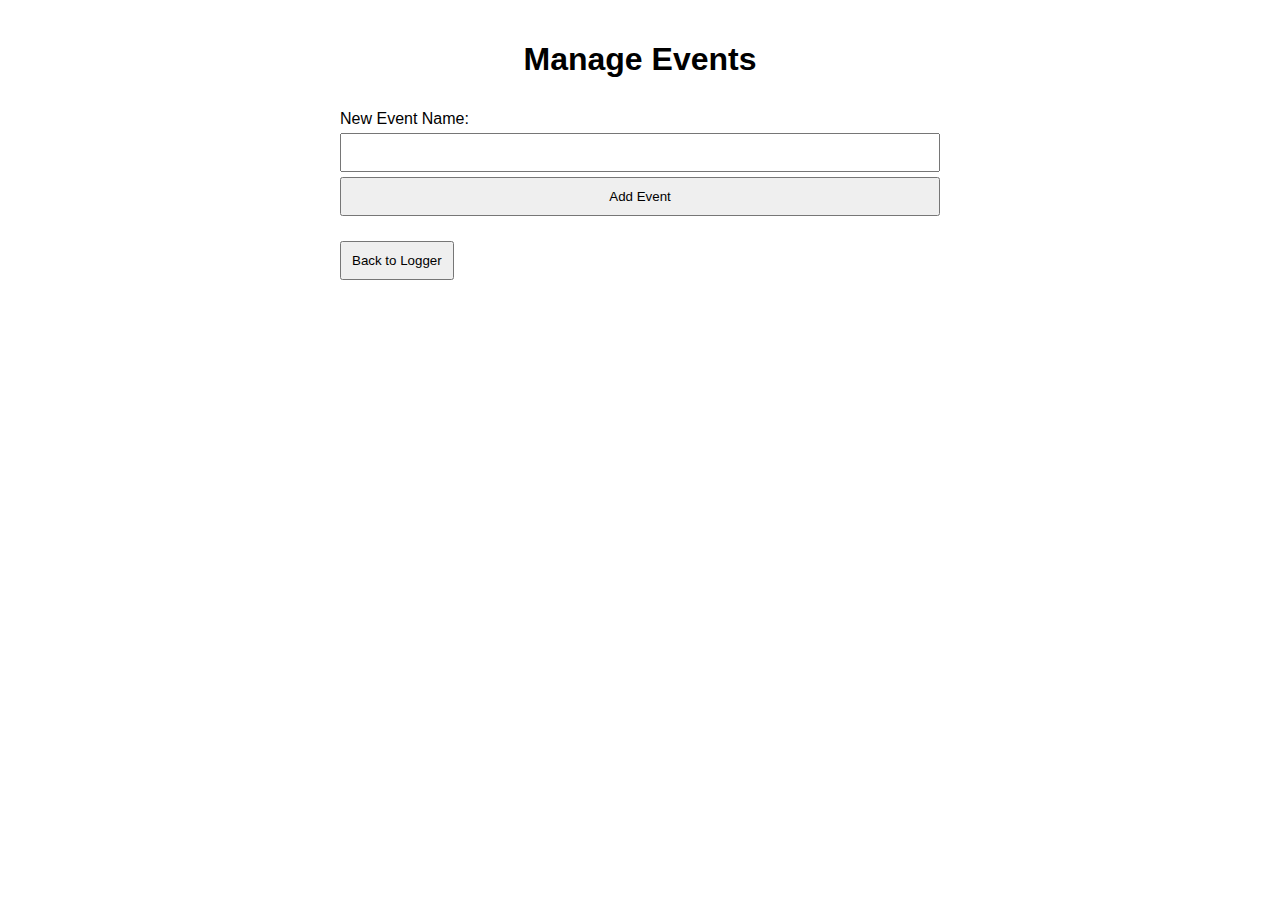
==== manage.html @ c0b9a7fa "timestamp logger web created by o1" ====
<!DOCTYPE html>
<html lang="en">
<head>
    <!--
    The head section for the event management page.
    -->
    <meta charset="UTF-8">
    <meta name="viewport" content="width=device-width, initial-scale=1.0">
    <title>Manage Events</title>
    <link rel="stylesheet" href="styles.css">
</head>
<body>
    <!-- Main container -->
    <div class="container">
        <h1>Manage Events</h1>
        <!-- Form to add new events -->
        <form id="new-event-form">
            <label for="new-event-name">New Event Name:</label>
            <input type="text" id="new-event-name" required>
            <button type="submit">Add Event</button>
        </form>

        <!-- List of existing events with options to edit or delete -->
        <ul id="manage-event-list"></ul>

        <!-- Button to navigate back to the main page -->
        <button id="back-btn">Back to Logger</button>
    </div>

    <!-- Link to the JavaScript file -->
    <script src="manage.js"></script>
</body>
</html>
---- styles.css ----
/* 
The CSS file for styling and responsive design.
*/

body {
    font-family: Arial, sans-serif;
    margin: 0;
    padding: 0;
}

/* Container styling */
.container {
    max-width: 600px;
    margin: auto;
    padding: 20px;
}

/* Responsive headings */
h1, h2 {
    text-align: center;
}

/* Form styling */
form {
    display: flex;
    flex-direction: column;
    margin-bottom: 20px;
}

label {
    margin-top: 10px;
}

input, select, button {
    padding: 10px;
    margin-top: 5px;
}

button {
    cursor: pointer;
}

/* Event list styling */
#event-list, #manage-event-list {
    list-style-type: none;
    padding: 0;
}

#event-list li, #manage-event-list li {
    background-color: #f9f9f9;
    margin-bottom: 10px;
    padding: 10px;
    border: 1px solid #ddd;
}

/* Buttons within the event management list */
.manage-buttons {
    display: flex;
    justify-content: flex-end;
}

.manage-buttons button {
    margin-left: 10px;
}
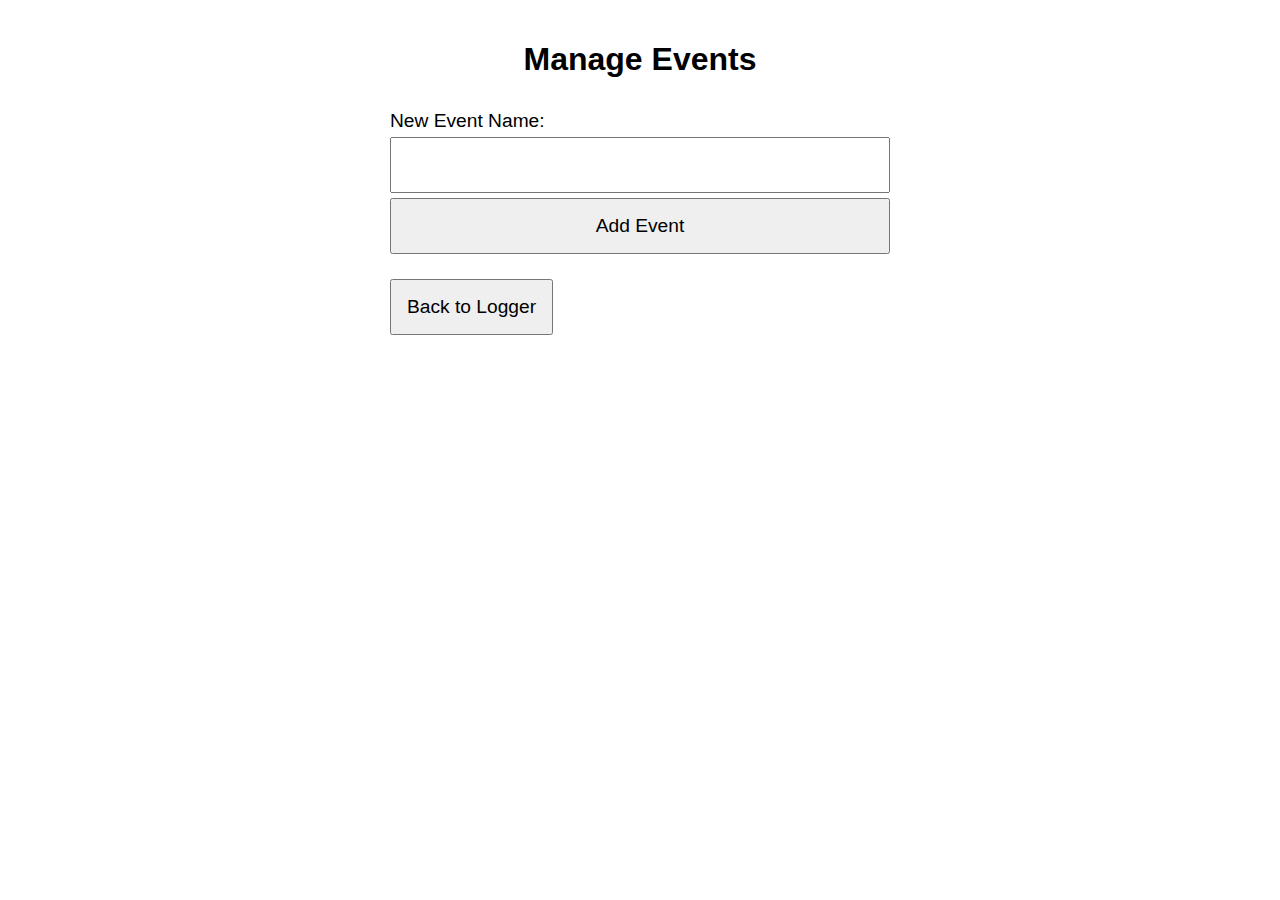
==== commit cee2f7d5: "PWA" ====
--- a/manage.html
+++ b/manage.html
@@ -1,34 +1,40 @@
 <!DOCTYPE html>
 <html lang="en">
 <head>
-    <!--
-    The head section for the event management page.
-    -->
-    <meta charset="UTF-8">
-    <meta name="viewport" content="width=device-width, initial-scale=1.0">
-    <title>Manage Events</title>
-    <link rel="stylesheet" href="styles.css">
+  <!--
+  Head section for the event management page with PWA meta tags.
+  -->
+  <meta charset="UTF-8">
+  <meta name="viewport" content="width=device-width, initial-scale=1.0">
+  <title>Manage Events</title>
+  <link rel="stylesheet" href="styles.css">
+  <!-- Web App Manifest -->
+  <link rel="manifest" href="manifest.json">
+  <!-- iOS Support -->
+  <link rel="apple-touch-icon" href="icons/icon-192x192.png">
+  <meta name="apple-mobile-web-app-capable" content="yes">
+  <!-- Theme Color -->
+  <meta name="theme-color" content="#ffffff">
 </head>
 <body>
-    <!-- Main container -->
-    <div class="container">
-        <h1>Manage Events</h1>
-        <!-- Form to add new events -->
-        <form id="new-event-form">
-            <label for="new-event-name">New Event Name:</label>
-            <input type="text" id="new-event-name" required>
-            <button type="submit">Add Event</button>
-        </form>
+  <!-- Main container -->
+  <div class="container">
+    <h1>Manage Events</h1>
+    <!-- Form to add new events -->
+    <form id="new-event-form">
+      <label for="new-event-name">New Event Name:</label>
+      <input type="text" id="new-event-name" required>
+      <button type="submit">Add Event</button>
+    </form>
 
-        <!-- List of existing events with options to edit or delete -->
-        <ul id="manage-event-list"></ul>
+    <!-- List of existing events with options to edit or delete -->
+    <ul id="manage-event-list"></ul>
 
-        <!-- Button to navigate back to the main page -->
-        <button id="back-btn">Back to Logger</button>
-    </div>
+    <!-- Button to navigate back to the main page -->
+    <button id="back-btn">Back to Logger</button>
+  </div>
 
-    <!-- Link to the JavaScript file -->
-    <script src="manage.js"></script>
+  <!-- Link to the JavaScript file -->
+  <script src="manage.js"></script>
 </body>
 </html>
-
--- a/styles.css
+++ b/styles.css
@@ -1,65 +1,100 @@
 /* 
-The CSS file for styling and responsive design.
+CSS file for styling and responsive design, optimized for mobile-first approach and fixed layout issues.
 */
 
 body {
-    font-family: Arial, sans-serif;
-    margin: 0;
-    padding: 0;
+  font-family: Arial, sans-serif;
+  margin: 0;
+  padding: 0;
 }
 
-/* Container styling */
+/* Mobile-first Container styling */
 .container {
-    max-width: 600px;
-    margin: auto;
-    padding: 20px;
+  padding: 20px;
 }
 
 /* Responsive headings */
 h1, h2 {
-    text-align: center;
+  text-align: center;
+  font-size: 1.5em;
 }
 
 /* Form styling */
 form {
-    display: flex;
-    flex-direction: column;
-    margin-bottom: 20px;
+  display: flex;
+  flex-direction: column;
+  margin-bottom: 20px;
 }
 
 label {
-    margin-top: 10px;
+  margin-top: 10px;
+  font-size: 1em;
 }
 
 input, select, button {
-    padding: 10px;
-    margin-top: 5px;
+  padding: 15px;
+  margin-top: 5px;
+  font-size: 1em;
 }
 
 button {
-    cursor: pointer;
+  cursor: pointer;
 }
 
 /* Event list styling */
 #event-list, #manage-event-list {
-    list-style-type: none;
-    padding: 0;
+  list-style-type: none;
+  padding: 0;
 }
 
 #event-list li, #manage-event-list li {
-    background-color: #f9f9f9;
-    margin-bottom: 10px;
-    padding: 10px;
-    border: 1px solid #ddd;
+  background-color: #f9f9f9;
+  margin-bottom: 10px;
+  padding: 15px;
+  border: 1px solid #ddd;
+  position: relative;
 }
 
 /* Buttons within the event management list */
-.manage-buttons {
-    display: flex;
-    justify-content: flex-end;
+.manage-buttons, .event-buttons {
+  position: absolute;
+  right: 10px;
+  top: 50%;
+  transform: translateY(-50%);
 }
 
-.manage-buttons button {
-    margin-left: 10px;
+.manage-buttons button, .event-buttons button {
+  margin-left: 10px;
+  padding: 10px;
+  font-size: 0.9em;
 }
 
+/* Adjust button sizes for mobile */
+button, input[type="submit"] {
+  padding: 15px;
+  font-size: 1em;
+}
+
+/* Media Queries for larger screens */
+@media (min-width: 600px) {
+  .container {
+    max-width: 500px;
+    margin: auto;
+  }
+
+  h1, h2 {
+    font-size: 2em;
+  }
+
+  label, input, select, button {
+    font-size: 1.2em;
+  }
+
+  #event-list li, #manage-event-list li {
+    padding: 20px;
+  }
+
+  .manage-buttons button, .event-buttons button {
+    font-size: 1em;
+  }
+}
